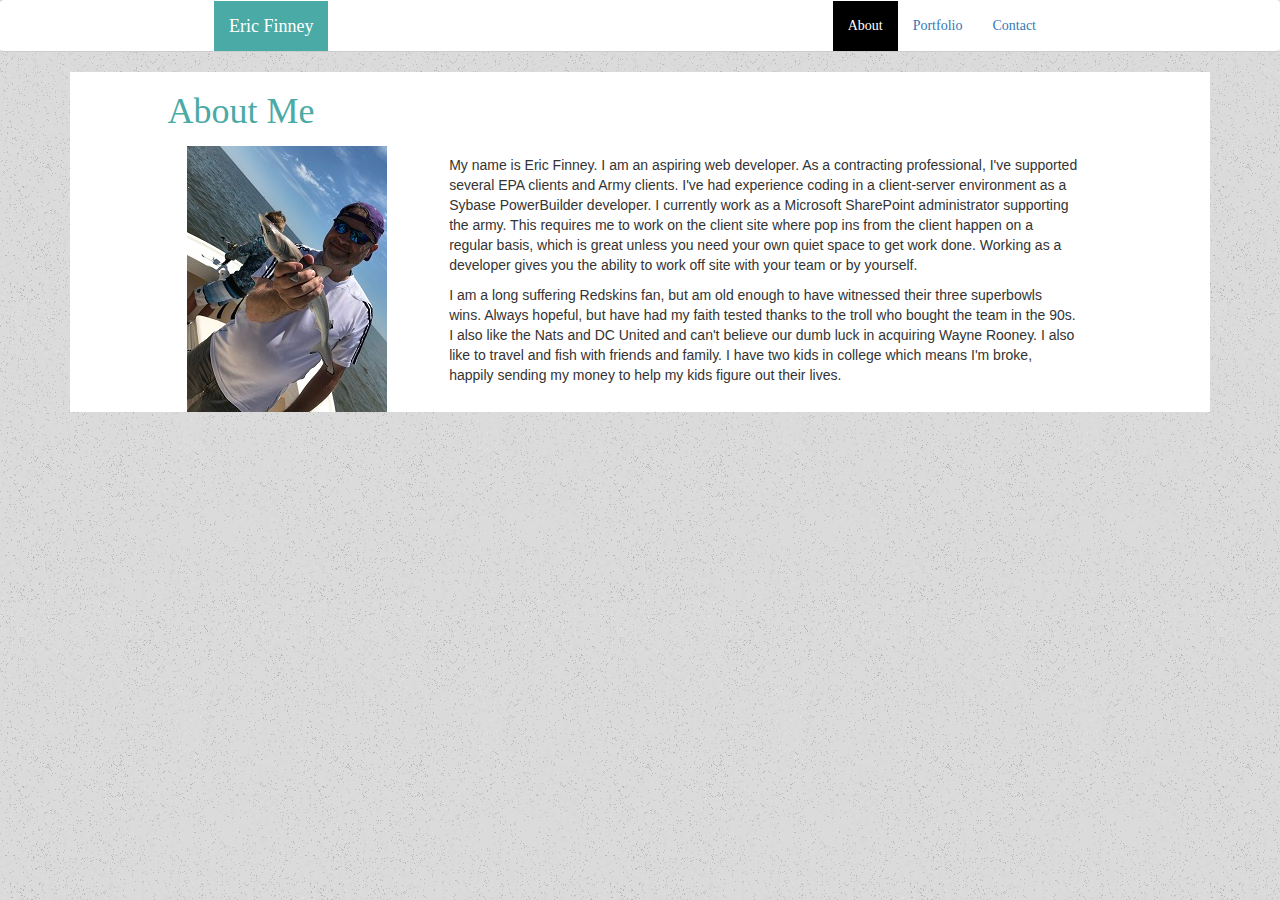
==== index.html @ 12346adf "initial upload OCT 28" ====
<!DOCTYPE html>
<html lang="en">

<head>
    <title>About Me</title>
    <meta charset="utf-8">
    <meta name="viewport" content="width=device-width, initial-scale=1">
    <link rel="stylesheet" href="https://maxcdn.bootstrapcdn.com/bootstrap/3.3.7/css/bootstrap.min.css">
    <link rel="stylesheet" href="assets/css/bsStyle.css">
    <script src="https://ajax.googleapis.com/ajax/libs/jquery/3.3.1/jquery.min.js"></script>
    <script src="https://maxcdn.bootstrapcdn.com/bootstrap/3.3.7/js/bootstrap.min.js"></script>

</head>

<body>


    <nav class="navbar navbar-light bg-navbar ">
        <div class="col-md-2"></div>
        <div class="container-fluid col-md-8">
            <div class="navbar-header">
                <button type="button " class="navbar-toggle" data-toggle="collapse" data-target="#myNavbar">
                    <span class="icon-bar myTeal"></span>
                    <span class="icon-bar myTeal"></span>
                    <span class="icon-bar myTeal"></span>
                </button>
                <a class="navbar-brand myTeal " href="#">Eric Finney</a>
            </div>
            <div class="collapse navbar-collapse " id="myNavbar">
                <ul class="nav navbar-nav navbar-right bd-highlight">
                    <li class="nav-item selected">
                        <a class="selected" href="index.html">About</a>
                    </li>
                    <li>
                        <a class="active" href="portfolio.html">Portfolio</a>
                    </li>
                    <li>
                        <a href="contact.html">Contact</a>
                    </li>
                </ul>
            </div>

        </div>
        <div class="col-md-2"></div>
    </nav>



    <div class="container">
        <div class="myContainer">


            <div class="row">
                <div class="col-md-1"></div>
                <div class="col-md-10">
                    <h1>About Me</h1>
                </div>
                <div class="col-md-1"></div>
            </div>

            <div class="row">
                <div class="col-md-1">

                </div>
                <div class="col-md-11">
                    <div class="thumbnail">
                        <div class="col-md-3">
                            <img class="card-img-top " src="assets/images/myProfilePic.jpg" alt="Card image cap">
                        </div>
                        <div class="col-md-8">
                            <div class="caption ">
                                <p>My name is Eric Finney. I am an aspiring web developer. As a contracting professional, I've
                                    supported several EPA clients and Army clients. I've had experience coding in a client-server
                                    environment as a Sybase PowerBuilder developer. I currently work as a Microsoft SharePoint
                                    administrator supporting the army. This requires me to work on the client site where
                                    pop ins from the client happen on a regular basis, which is great unless you need your
                                    own quiet space to get work done. Working as a developer gives you the ability to work
                                    off site with your team or by yourself.</p>
                                <p> I am a long suffering Redskins fan, but am old enough to have witnessed their three superbowls
                                    wins. Always hopeful, but have had my faith tested thanks to the troll who bought the
                                    team in the 90s. I also like the Nats and DC United and can't believe our dumb luck in
                                    acquiring Wayne Rooney. I also like to travel and fish with friends and family. I have
                                    two kids in college which means I'm broke, happily sending my money to help my kids figure
                                    out their lives. </p>
                            </div>
                        </div>
                        <div class="col-md-1">

                        </div>

                    </div>



                </div>
            </div>
            <div class="col-md-1">

            </div>




        </div>


    </div>
    </div>

</body>

</html>
---- assets/css/bsStyle.css ----
.myheader {
  font-family: "Georgia", Times, Times New Roman, serif;
  background-color: #ffffff;
  border-bottom-color: #cccccc;
  margin: 0 auto;
  width: 960px;
}
.myTeal {
  background-color: #4aaaa5;
  color: #fff;
}
.icon-bar {
  color: #777777;
}
body {
  background-image: url(../images/old_moon.png);
}
.bg-navbar {
  background-color: #fff;
  font-family: "Georgia", Times, Times New Roman, serif;

  border-bottom-color: #cccccc;
  margin: 0 auto;
}
.selected {
  background-color: #000;
  color: #fff;
}
.myPic {
  width: 200px;
}
.myContainer {
  background-color: #fff;
  font-family: "Arial", "Hlevetica Neue", Helvetica, sans-serif;
  color: #777777;
  margin-top: 20px;
}
h1 {
  font-family: "Georgia", Times, Times New Roman, serif;
  color: #4aaaa5;
}

.thumbnail {
  margin-right: 20px;
  margin-bottom: 0;
  border: none;
}
.left {
  position: relative;

  width: 200px;
  height: 200px;
  padding: 10px;
  background-color: #fff;
  margin-bottom: 20px;
}

.imgText {
  position: absolute;
  top: 140px;
  width: 200px;
  background-color: #4aaaa5;
  color: #fff;

  text-align: center;
}
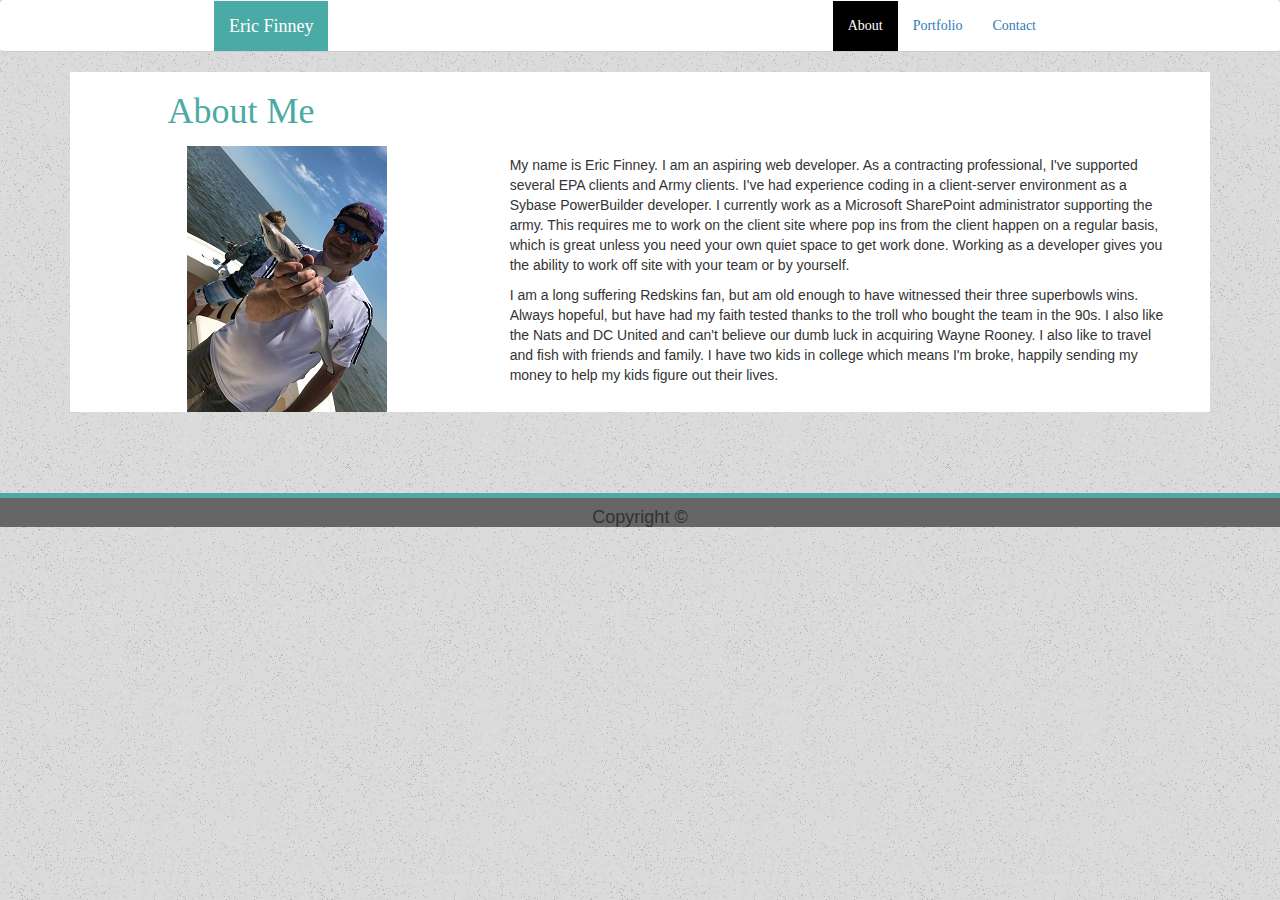
==== commit 8eb11d77: "OCT 30 Updates" ====
--- a/index.html
+++ b/index.html
@@ -32,7 +32,7 @@
                         <a class="selected" href="index.html">About</a>
                     </li>
                     <li>
-                        <a class="active" href="portfolio.html">Portfolio</a>
+                        <a href="portfolio.html">Portfolio</a>
                     </li>
                     <li>
                         <a href="contact.html">Contact</a>
@@ -64,26 +64,27 @@
                 </div>
                 <div class="col-md-11">
                     <div class="thumbnail">
-                        <div class="col-md-3">
+                        <div class="col-md-4">
                             <img class="card-img-top " src="assets/images/myProfilePic.jpg" alt="Card image cap">
                         </div>
-                        <div class="col-md-8">
-                            <div class="caption ">
-                                <p>My name is Eric Finney. I am an aspiring web developer. As a contracting professional, I've
-                                    supported several EPA clients and Army clients. I've had experience coding in a client-server
-                                    environment as a Sybase PowerBuilder developer. I currently work as a Microsoft SharePoint
-                                    administrator supporting the army. This requires me to work on the client site where
-                                    pop ins from the client happen on a regular basis, which is great unless you need your
-                                    own quiet space to get work done. Working as a developer gives you the ability to work
-                                    off site with your team or by yourself.</p>
-                                <p> I am a long suffering Redskins fan, but am old enough to have witnessed their three superbowls
-                                    wins. Always hopeful, but have had my faith tested thanks to the troll who bought the
-                                    team in the 90s. I also like the Nats and DC United and can't believe our dumb luck in
-                                    acquiring Wayne Rooney. I also like to travel and fish with friends and family. I have
-                                    two kids in college which means I'm broke, happily sending my money to help my kids figure
-                                    out their lives. </p>
-                            </div>
+
+                        <div class="caption ">
+                            <p>My name is Eric Finney. I am an aspiring web developer. As a contracting professional, I've supported
+                                several EPA clients and Army clients. I've had experience coding in a client-server environment
+                                as a Sybase PowerBuilder developer. I currently work as a Microsoft SharePoint administrator
+                                supporting the army. This requires me to work on the client site where pop ins from the client
+                                happen on a regular basis, which is great unless you need your own quiet space to get work
+                                done. Working as a developer gives you the ability to work off site with your team or by
+                                yourself.
+                            </p>
+                            <p> I am a long suffering Redskins fan, but am old enough to have witnessed their three superbowls
+                                wins. Always hopeful, but have had my faith tested thanks to the troll who bought the team
+                                in the 90s. I also like the Nats and DC United and can't believe our dumb luck in acquiring
+                                Wayne Rooney. I also like to travel and fish with friends and family. I have two kids in
+                                college which means I'm broke, happily sending my money to help my kids figure out their
+                                lives. </p>
                         </div>
+
                         <div class="col-md-1">
 
                         </div>
@@ -106,7 +107,12 @@
 
     </div>
     </div>
-
+    <div class="spacer"></div>
+    <div>
+        <footer class="footer">
+            <h4>Copyright &copy;</h4>
+        </footer>
+    </div>
 </body>
 
 </html>--- a/assets/css/bsStyle.css
+++ b/assets/css/bsStyle.css
@@ -45,7 +45,7 @@
   margin-bottom: 0;
   border: none;
 }
-.left {
+/* .left {
   position: relative;
 
   width: 200px;
@@ -53,6 +53,10 @@
   padding: 10px;
   background-color: #fff;
   margin-bottom: 20px;
+} */
+.pictureDiv {
+  margin-bottom: 10px;
+  margin-right: 10px;
 }
 
 .imgText {
@@ -64,3 +68,12 @@
 
   text-align: center;
 }
+.spacer {
+  height: 80px;
+  width: 100%;
+}
+footer {
+  border-top: 5px solid #4aaaa5;
+  text-align: center;
+  background-color: #666666;
+}
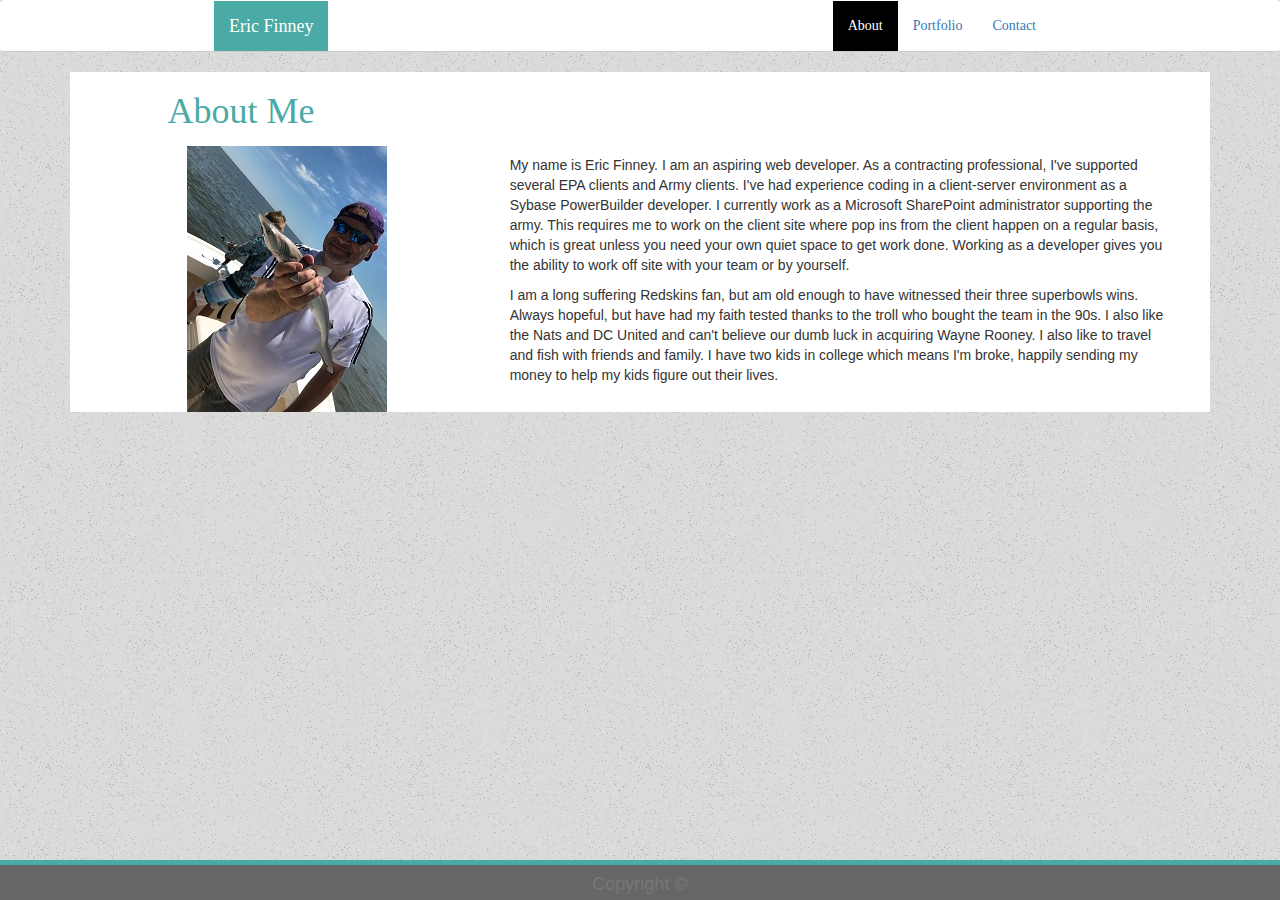
==== commit 808fb891: "NOV 2 Update" ====
--- a/index.html
+++ b/index.html
@@ -62,9 +62,9 @@
                 <div class="col-md-1">
 
                 </div>
-                <div class="col-md-11">
+                <div class="col-md-11 col-sm-12">
                     <div class="thumbnail">
-                        <div class="col-md-4">
+                        <div class="col-md-4 col-sm-12">
                             <img class="card-img-top " src="assets/images/myProfilePic.jpg" alt="Card image cap">
                         </div>
 
@@ -85,7 +85,7 @@
                                 lives. </p>
                         </div>
 
-                        <div class="col-md-1">
+                        <div class="col-md-1 col-sm-12">
 
                         </div>
 
@@ -108,11 +108,18 @@
     </div>
     </div>
     <div class="spacer"></div>
-    <div>
+    <!-- <div>
         <footer class="footer">
             <h4>Copyright &copy;</h4>
         </footer>
-    </div>
+    </div> -->
+    <footer class="footer">
+        <div class="container">
+            <span class="text-muted">
+                <h4>Copyright &copy;</h4>
+            </span>
+        </div>
+    </footer>
 </body>
 
 </html>--- a/assets/css/bsStyle.css
+++ b/assets/css/bsStyle.css
@@ -76,4 +76,9 @@
   border-top: 5px solid #4aaaa5;
   text-align: center;
   background-color: #666666;
+  float: clear;
+  bottom: 0;
+  position: fixed;
+  width: 100%;
+  height: 40px;
 }
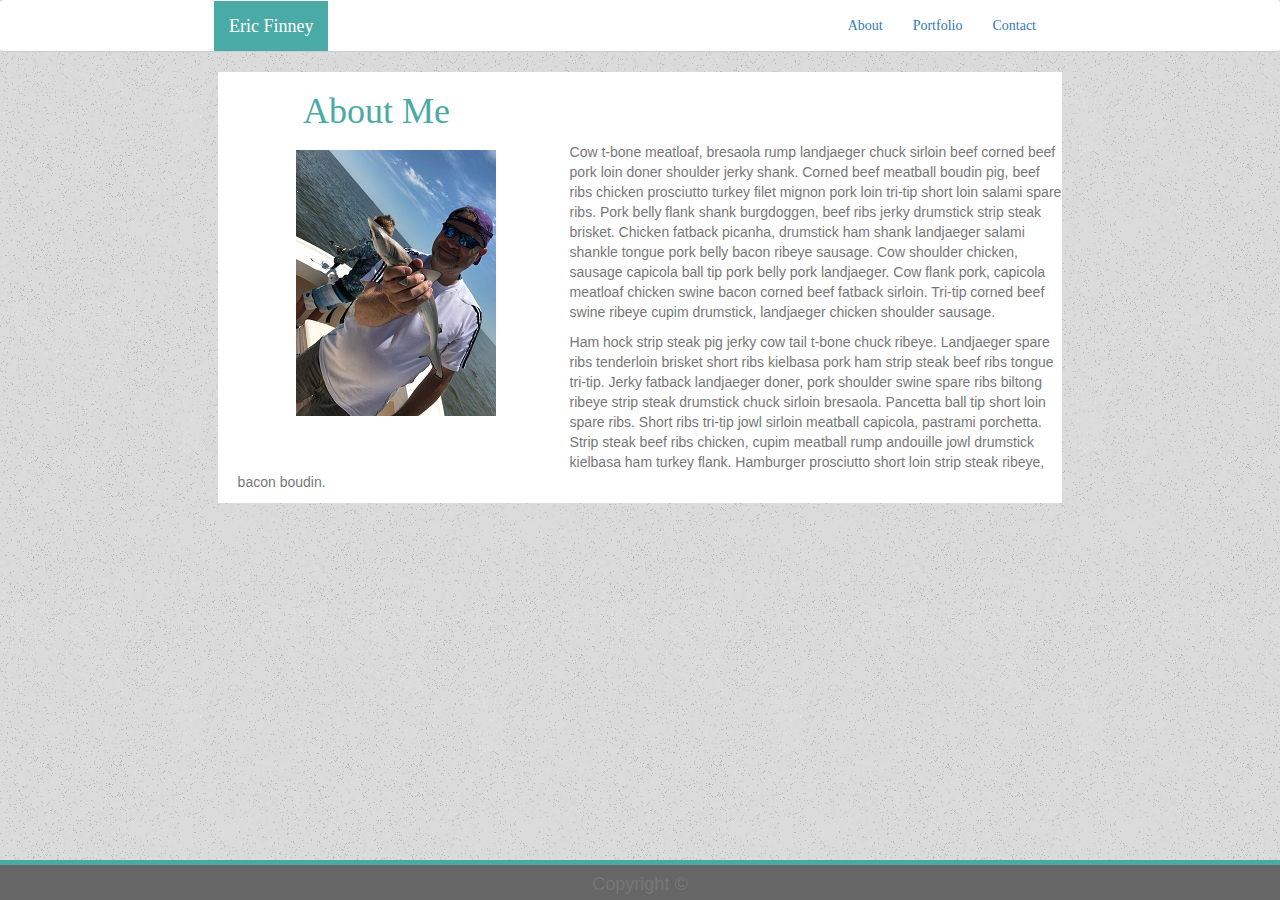
==== commit f45e9313: "NOV 4 Update" ====
--- a/index.html
+++ b/index.html
@@ -13,108 +13,82 @@
 </head>
 
 <body>
+    <div class="container-fluid">
+        <div class="row">
+            <nav class="navbar navbar-light bg-navbar ">
+                <div class="col-md-2"></div>
+                <div class="container-fluid col-md-8">
+                    <div class="navbar-header">
+                        <button type="button " class="navbar-toggle" data-toggle="collapse" data-target="#myNavbar">
+                            <span class="icon-bar myTeal"></span>
+                            <span class="icon-bar myTeal"></span>
+                            <span class="icon-bar myTeal"></span>
+                        </button>
+                        <a class="navbar-brand myTeal " href="#">Eric Finney</a>
+                    </div>
+                    <div class="collapse navbar-collapse " id="myNavbar">
+                        <ul class="nav navbar-nav navbar-right bd-highlight">
+                            <li class="nav-item selected">
+                                <a class="selected" href="index.html">About</a>
+                            </li>
+                            <li class="nav-item">
+                                <a class="nav-link" href="portfolio.html">Portfolio</a>
+                            </li>
+                            <li class="nav-item">
+                                <a class="nav-link" href="contact.html">Contact</a>
+                            </li>
+                        </ul>
+                    </div>
 
-
-    <nav class="navbar navbar-light bg-navbar ">
-        <div class="col-md-2"></div>
-        <div class="container-fluid col-md-8">
-            <div class="navbar-header">
-                <button type="button " class="navbar-toggle" data-toggle="collapse" data-target="#myNavbar">
-                    <span class="icon-bar myTeal"></span>
-                    <span class="icon-bar myTeal"></span>
-                    <span class="icon-bar myTeal"></span>
-                </button>
-                <a class="navbar-brand myTeal " href="#">Eric Finney</a>
-            </div>
-            <div class="collapse navbar-collapse " id="myNavbar">
-                <ul class="nav navbar-nav navbar-right bd-highlight">
-                    <li class="nav-item selected">
-                        <a class="selected" href="index.html">About</a>
-                    </li>
-                    <li>
-                        <a href="portfolio.html">Portfolio</a>
-                    </li>
-                    <li>
-                        <a href="contact.html">Contact</a>
-                    </li>
-                </ul>
-            </div>
-
+                </div>
+                <div class="col-md-2"></div>
+            </nav>
         </div>
-        <div class="col-md-2"></div>
-    </nav>
-
-
+    </div>
 
     <div class="container">
         <div class="myContainer">
-
-
             <div class="row">
                 <div class="col-md-1"></div>
-                <div class="col-md-10">
+                <div class="col-md-10 col-sm-12">
                     <h1>About Me</h1>
                 </div>
                 <div class="col-md-1"></div>
             </div>
 
-            <div class="row">
-                <div class="col-md-1">
-
+            <div class="row profileRow">
+                <div class="col-md-1"></div>
+                <div class="thumbnail col-md-4 col-sm-12 col-xs-12">
+                    <!-- <img class="card-img-top " src="assets/images/myProfilePic.jpg" alt="Card image cap"> -->
+                    <img src="assets/images/myProfilePic.jpg" alt="MyPicture" class=" border-0 img-thumbnail myProfilePic">
                 </div>
-                <div class="col-md-11 col-sm-12">
-                    <div class="thumbnail">
-                        <div class="col-md-4 col-sm-12">
-                            <img class="card-img-top " src="assets/images/myProfilePic.jpg" alt="Card image cap">
-                        </div>
-
-                        <div class="caption ">
-                            <p>My name is Eric Finney. I am an aspiring web developer. As a contracting professional, I've supported
-                                several EPA clients and Army clients. I've had experience coding in a client-server environment
-                                as a Sybase PowerBuilder developer. I currently work as a Microsoft SharePoint administrator
-                                supporting the army. This requires me to work on the client site where pop ins from the client
-                                happen on a regular basis, which is great unless you need your own quiet space to get work
-                                done. Working as a developer gives you the ability to work off site with your team or by
-                                yourself.
-                            </p>
-                            <p> I am a long suffering Redskins fan, but am old enough to have witnessed their three superbowls
-                                wins. Always hopeful, but have had my faith tested thanks to the troll who bought the team
-                                in the 90s. I also like the Nats and DC United and can't believe our dumb luck in acquiring
-                                Wayne Rooney. I also like to travel and fish with friends and family. I have two kids in
-                                college which means I'm broke, happily sending my money to help my kids figure out their
-                                lives. </p>
-                        </div>
-
-                        <div class="col-md-1 col-sm-12">
-
-                        </div>
-
-                    </div>
-
-
-
+                <div>
+                    <p class="profile-p">Cow t-bone meatloaf, bresaola rump landjaeger chuck sirloin beef corned beef pork loin doner shoulder
+                        jerky shank. Corned beef meatball boudin pig, beef ribs chicken prosciutto turkey filet mignon pork
+                        loin tri-tip short loin salami spare ribs. Pork belly flank shank burgdoggen, beef ribs jerky drumstick
+                        strip steak brisket. Chicken fatback picanha, drumstick ham shank landjaeger salami shankle tongue
+                        pork belly bacon ribeye sausage. Cow shoulder chicken, sausage capicola ball tip pork belly pork
+                        landjaeger. Cow flank pork, capicola meatloaf chicken swine bacon corned beef fatback sirloin. Tri-tip
+                        corned beef swine ribeye cupim drumstick, landjaeger chicken shoulder sausage.
+                    </p>
+                    <p class="profile-p">Ham hock strip steak pig jerky cow tail t-bone chuck ribeye. Landjaeger spare ribs tenderloin brisket
+                        short ribs kielbasa pork ham strip steak beef ribs tongue tri-tip. Jerky fatback landjaeger doner,
+                        pork shoulder swine spare ribs biltong ribeye strip steak drumstick chuck sirloin bresaola. Pancetta
+                        ball tip short loin spare ribs. Short ribs tri-tip jowl sirloin meatball capicola, pastrami porchetta.
+                        Strip steak beef ribs chicken, cupim meatball rump andouille jowl drumstick kielbasa ham turkey flank.
+                        Hamburger prosciutto short loin strip steak ribeye, bacon boudin.</p>
                 </div>
-            </div>
-            <div class="col-md-1">
+                <div class="col-md-1"></div>
 
             </div>
 
 
+        </div>
+    </div>
 
 
-        </div>
-
-
-    </div>
-    </div>
-    <div class="spacer"></div>
-    <!-- <div>
-        <footer class="footer">
-            <h4>Copyright &copy;</h4>
-        </footer>
-    </div> -->
     <footer class="footer">
-        <div class="container">
+        <div class="container-fluid">
             <span class="text-muted">
                 <h4>Copyright &copy;</h4>
             </span>
--- a/assets/css/bsStyle.css
+++ b/assets/css/bsStyle.css
@@ -1,17 +1,5 @@
-.myheader {
-  font-family: "Georgia", Times, Times New Roman, serif;
-  background-color: #ffffff;
-  border-bottom-color: #cccccc;
-  margin: 0 auto;
-  width: 960px;
-}
-.myTeal {
-  background-color: #4aaaa5;
-  color: #fff;
-}
-.icon-bar {
-  color: #777777;
-}
+/*********************Settings for all pages*********************/
+
 body {
   background-image: url(../images/old_moon.png);
 }
@@ -22,38 +10,55 @@
   border-bottom-color: #cccccc;
   margin: 0 auto;
 }
-.selected {
-  background-color: #000;
+.myTeal {
+  background-color: #4aaaa5;
   color: #fff;
 }
-.myPic {
-  width: 200px;
-}
 .myContainer {
-  background-color: #fff;
   font-family: "Arial", "Hlevetica Neue", Helvetica, sans-serif;
   color: #777777;
-  margin-top: 20px;
 }
 h1 {
   font-family: "Georgia", Times, Times New Roman, serif;
   color: #4aaaa5;
 }
-
+.container {
+  background-color: #fff;
+  margin-top: 20px;
+  width: 66%;
+  margin-bottom: 60px;
+}
+footer {
+  border-top: 5px solid #4aaaa5;
+  text-align: center;
+  background-color: #666666;
+  float: clear;
+  bottom: 0;
+  position: fixed;
+  width: 100%;
+  height: 40px;
+}
+/**********Profile Page **********************/
+.myProfilePic {
+  float: left;
+  margin-right: 10px;
+  margin-bottom: 10px;
+  /* position: relative; */
+  border: unset;
+}
+.myProfileText {
+  margin-left: 10px;
+}
 .thumbnail {
-  margin-right: 20px;
-  margin-bottom: 0;
-  border: none;
+  border: unset;
 }
-/* .left {
-  position: relative;
-
-  width: 200px;
-  height: 200px;
-  padding: 10px;
-  background-color: #fff;
-  margin-bottom: 20px;
-} */
+.profileRow {
+  display: inline-block;
+}
+.profileRow p {
+  margin-left: 20px;
+}
+/********Portfolio Page ****************/
 .pictureDiv {
   margin-bottom: 10px;
   margin-right: 10px;
@@ -68,17 +73,27 @@
 
   text-align: center;
 }
-.spacer {
-  height: 80px;
-  width: 100%;
+
+/**********Contact Page ****************/
+#mySubmit {
+  background-color: #4aaaa5;
+  margin-bottom: 20px;
 }
-footer {
-  border-top: 5px solid #4aaaa5;
-  text-align: center;
-  background-color: #666666;
-  float: clear;
-  bottom: 0;
-  position: fixed;
-  width: 100%;
-  height: 40px;
+
+/*********MQ************/
+@media screen and (max-width: 640px) {
+  header {
+    width: 100%;
+    text-align: center;
+  }
+  .container {
+    width: 100%;
+  }
+
+  .myProfliePic {
+    /* float: none; */
+    width: 100%;
+    margin: 20px;
+    align-content: center;
+  }
 }
